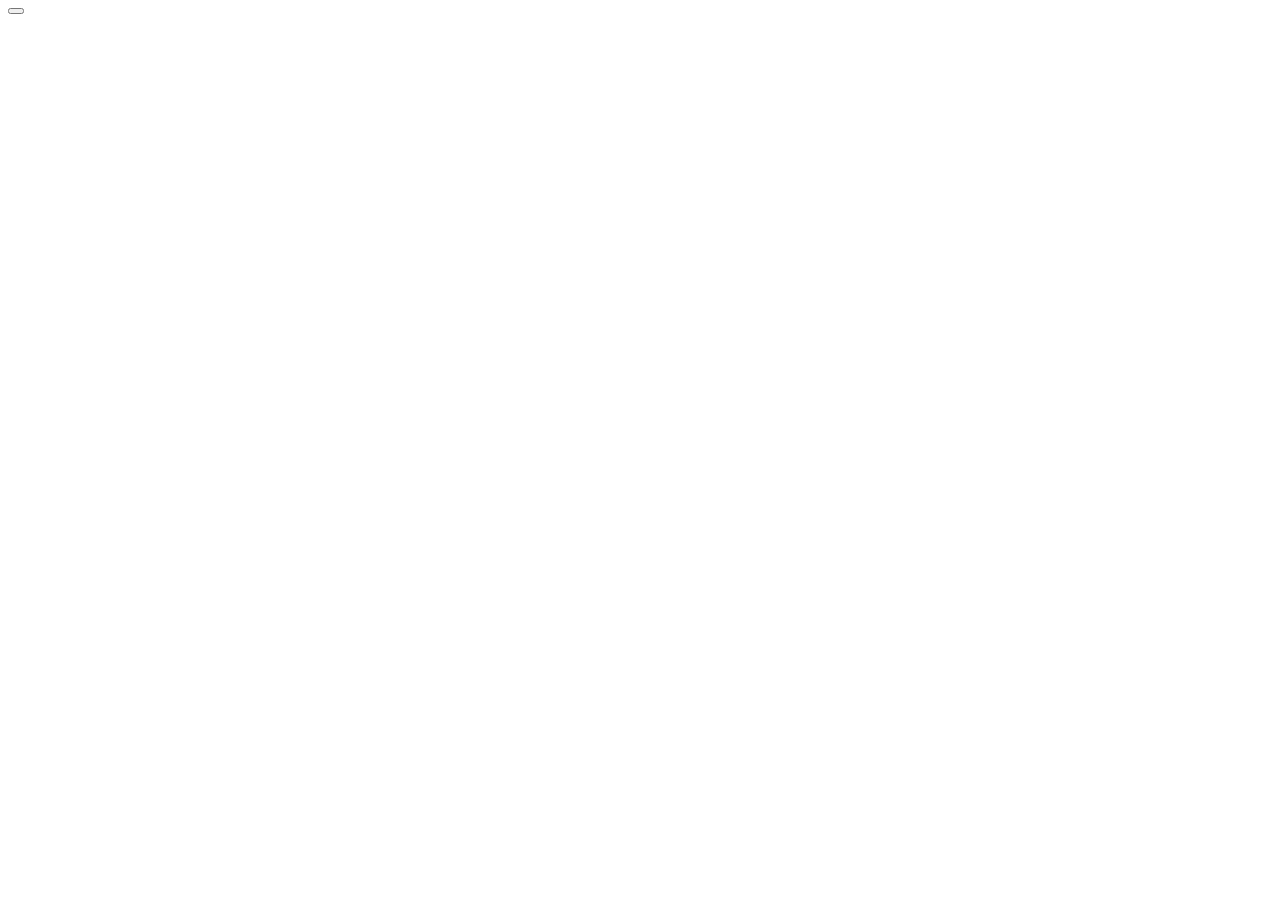
==== frogger/index.html @ 2069985f "Started Frogger" ====
<html lang="en" dir="ltr">

<head>
    <meta charset="utf-8">
    <title>Frogger</title>
    <link rel="stylesheet" href="style.css"></link>
    <script src="app.js" charset="utf-8"></script>
</head>

<body>

    <button id="button"></button>
    <div class="">
        <div></div>
        <div></div>
        <div></div>
        <div></div>
        <div></div>
        <div></div>
        <div></div>
        <div></div>
        <div></div>

        <div></div>
        <div></div>
        <div></div>
        <div></div>
        <div></div>
        <div></div>
        <div></div>
        <div></div>
        <div></div>

        <div></div>
        <div></div>
        <div></div>
        <div></div>
        <div></div>
        <div></div>
        <div></div>
        <div></div>
        <div></div>

        <div></div>
        <div></div>
        <div></div>
        <div></div>
        <div></div>
        <div></div>
        <div></div>
        <div></div>
        <div></div>

        <div></div>
        <div></div>
        <div></div>
        <div></div>
        <div></div>
        <div></div>
        <div></div>
        <div></div>
        <div></div>

        <div></div>
        <div></div>
        <div></div>
        <div></div>
        <div></div>
        <div></div>
        <div></div>
        <div></div>
        <div></div>

        <div></div>
        <div></div>
        <div></div>
        <div></div>
        <div></div>
        <div></div>
        <div></div>
        <div></div>
        <div></div>

        <div></div>
        <div></div>
        <div></div>
        <div></div>
        <div></div>
        <div></div>
        <div></div>
        <div></div>
        <div></div>

        <div></div>
        <div></div>
        <div></div>
        <div></div>
        <div></div>
        <div></div>
        <div></div>
        <div></div>
        <div></div>


    </div>

</body>

</html>
---- frogger/style.css ----
.grid {

    display: flex;
    flex-wrap: wrap;
    border: solid 1px;
    width: 300px;
    height: 300px;
}

.grid div {

    width: 20px;
    height: 20px;
    
}

.shooter {
    background-color: blue;
}

.invader {
    background-color: purple;
    border-radius: 10px;
}

.boom {
    background-color: red;
}

.laser {
    background-color: orange;
}
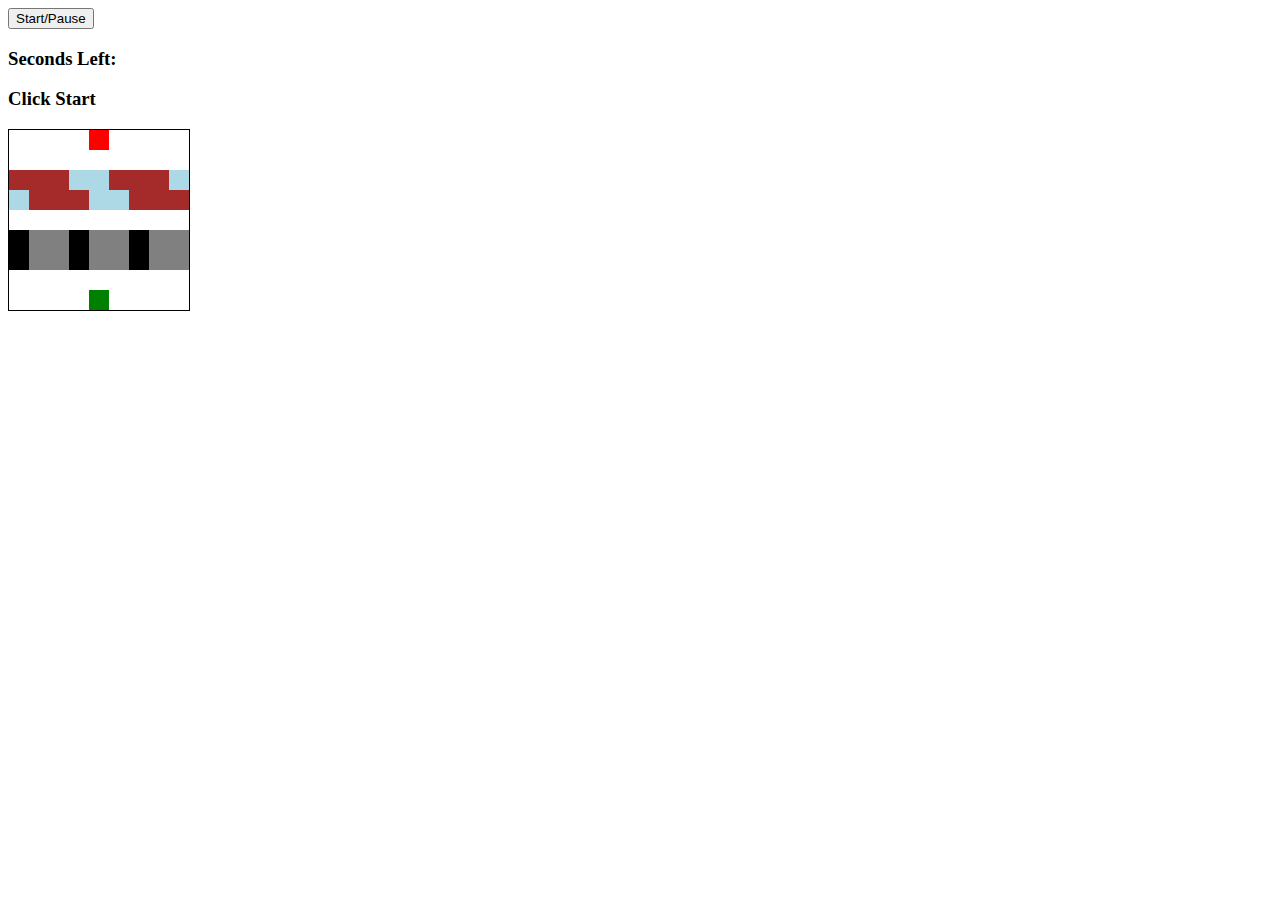
==== commit 7dbe93d9: "Frogger Done" ====
--- a/frogger/index.html
+++ b/frogger/index.html
@@ -9,13 +9,17 @@
 
 <body>
 
-    <button id="button"></button>
-    <div class="">
+    <button id="button">Start/Pause</button>
+    <h3>Seconds Left: <span id="time-left"></span></h3>
+    <h3 id="result">Click Start</h3>
+    
+    <div class="grid">
+        
         <div></div>
         <div></div>
         <div></div>
         <div></div>
-        <div></div>
+        <div class="ending-block"></div>
         <div></div>
         <div></div>
         <div></div>
@@ -31,6 +35,56 @@
         <div></div>
         <div></div>
 
+        <div class="log-left l1"></div>
+        <div class="log-left l2"></div>
+        <div class="log-left l3"></div>
+        <div class="log-left l4"></div>
+        <div class="log-left l5"></div>
+        <div class="log-left l1"></div>
+        <div class="log-left l2"></div>
+        <div class="log-left l3"></div>
+        <div class="log-left l4"></div>
+
+        <div class="log-right l5"></div>
+        <div class="log-right l1"></div>
+        <div class="log-right l2"></div>
+        <div class="log-right l3"></div>
+        <div class="log-right l4"></div>
+        <div class="log-right l5"></div>
+        <div class="log-right l1"></div>
+        <div class="log-right l2"></div>
+        <div class="log-right l3"></div>
+
+        <div></div>
+        <div></div>
+        <div></div>
+        <div></div>
+        <div></div>
+        <div></div>
+        <div></div>
+        <div></div>
+        <div></div>
+
+        <div class="car-right c1"></div>
+        <div class="car-right c2"></div>
+        <div class="car-right c3"></div>
+        <div class="car-right c1"></div>
+        <div class="car-right c2"></div>
+        <div class="car-right c3"></div>
+        <div class="car-right c1"></div>
+        <div class="car-right c2"></div>
+        <div class="car-right c3"></div>
+
+        <div class="car-left c1"></div>
+        <div class="car-left c2"></div>
+        <div class="car-left c3"></div>
+        <div class="car-left c1"></div>
+        <div class="car-left c2"></div>
+        <div class="car-left c3"></div>
+        <div class="car-left c1"></div>
+        <div class="car-left c2"></div>
+        <div class="car-left c3"></div>
+        
         <div></div>
         <div></div>
         <div></div>
@@ -45,57 +99,7 @@
         <div></div>
         <div></div>
         <div></div>
-        <div></div>
-        <div></div>
-        <div></div>
-        <div></div>
-        <div></div>
-
-        <div></div>
-        <div></div>
-        <div></div>
-        <div></div>
-        <div></div>
-        <div></div>
-        <div></div>
-        <div></div>
-        <div></div>
-
-        <div></div>
-        <div></div>
-        <div></div>
-        <div></div>
-        <div></div>
-        <div></div>
-        <div></div>
-        <div></div>
-        <div></div>
-
-        <div></div>
-        <div></div>
-        <div></div>
-        <div></div>
-        <div></div>
-        <div></div>
-        <div></div>
-        <div></div>
-        <div></div>
-
-        <div></div>
-        <div></div>
-        <div></div>
-        <div></div>
-        <div></div>
-        <div></div>
-        <div></div>
-        <div></div>
-        <div></div>
-
-        <div></div>
-        <div></div>
-        <div></div>
-        <div></div>
-        <div></div>
+        <div class="starting-block"></div>
         <div></div>
         <div></div>
         <div></div>
--- a/frogger/style.css
+++ b/frogger/style.css
@@ -1,32 +1,40 @@
 .grid {
-
+    border: 1px solid;
     display: flex;
     flex-wrap: wrap;
-    border: solid 1px;
-    width: 300px;
-    height: 300px;
+    height: 180px;
+    width:180px;
 }
 
 .grid div {
-
+    height: 20px;
     width: 20px;
-    height: 20px;
-    
 }
 
-.shooter {
+.ending-block {
+    background-color: red;
+}
+
+.starting-block {
     background-color: blue;
 }
 
-.invader {
-    background-color: purple;
-    border-radius: 10px;
+.c1 {
+    background-color: black;
 }
 
-.boom {
-    background-color: red;
+.c2, .c3 {
+    background-color: grey;  
 }
 
-.laser {
-    background-color: orange;
-}+.l1, .l2, .l3 {
+    background-color: brown;
+}
+
+.l4, .l5 {
+    background-color: lightblue;    
+}
+
+.frog {
+    background-color: green;
+}   